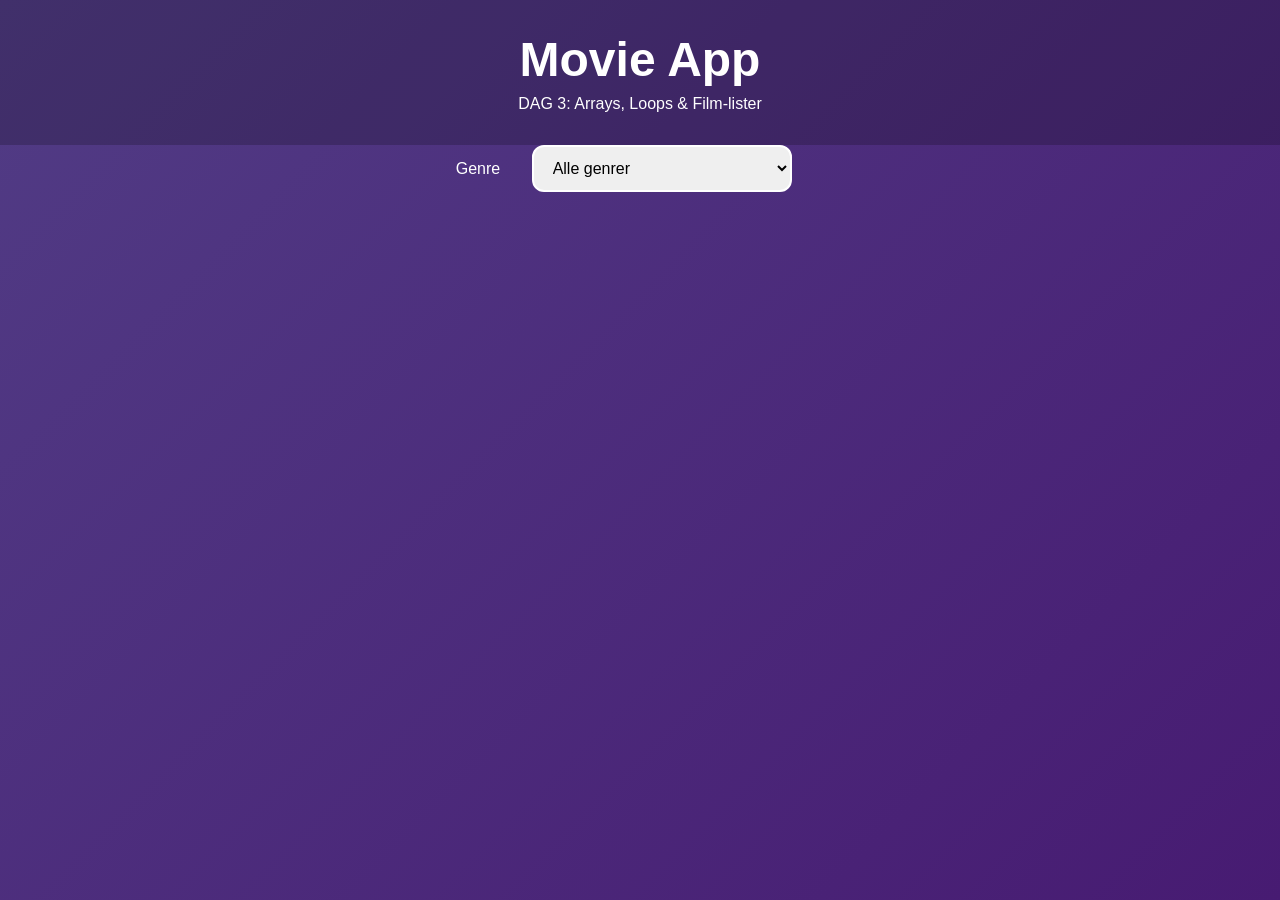
==== exercises/examples/dag3/index.html @ 711496b5 "dag 3 done" ====
<!DOCTYPE html>
<html lang="da">
  <head>
    <meta charset="UTF-8" />
    <meta name="viewport" content="width=device-width, initial-scale=1.0" />
    <title>Movie App - DAG 3</title>
    <link rel="stylesheet" href="app.css" />
  </head>
  <body>
    <header>
      <h1>Movie App</h1>
      <p>DAG 3: Arrays, Loops & Film-lister</p>
    </header>

    <section class="controls">
  <div class="genre-row">
    <label for="genre-select">Genre</label>
    <select id="genre-select">
      <option value="all">Alle genrer</option>
    </select>
    <span id="movie-count" class="movie-count"></span>
  </div>
</section>

   <main>
  <section id="movie-list" class="movie-grid" aria-label="Filmliste">
  </section>
</main>
    </main>

    <script src="app.js"></script>

  </body>
</html>
---- exercises/examples/dag3/app.css ----
*{
margin: 0;
padding: 0;
box-sizing: border-box;
}

main {
  max-width: 1200px;
  margin: 0 auto;
  padding: 2rem;
}

body {
  font-family: "Segoe UI", Tahoma, Geneva, Verdana, sans-serif;
  background: linear-gradient(135deg, #513c85 0%, #471b72 100%);
  min-height: 100vh;
  color: white;
}
header {
  text-align: center;
  padding: 2rem;
  background: rgba(0, 0, 0, 0.2);
}

header h1 {
  font-size: 3rem;
  margin-bottom: 0.5rem;
}

.movie-grid {
  display: grid;
  grid-template-columns: 1fr;
  gap: 2rem;
  padding: 2rem 0;
}

@media (min-width: 600px) {
  .movie-grid {
    grid-template-columns: 1fr 1fr;
  }
}

@media (min-width: 992px) {
  .movie-grid {
    grid-template-columns: 1fr 1fr 1fr;
  }
}

@media (min-width: 1400px) {
  .movie-grid {
    grid-template-columns: 1fr 1fr 1fr 1fr;
  }
}

.movie-card {
  background: rgba(82, 47, 117, 0.951);
  backdrop-filter: blur(10px);
  border-radius: 15px;
  padding: 1rem;
  transition: transform 0.3s;
  border: 1px solid rgba(255, 255, 255, 0.2);
}

.movie-card:hover {
  transform: translateY(-5px);
  box-shadow: 0 10px 30px rgba(0, 0, 0, 0.3);
}

.movie-card h3 {
  color: #ffd700;
  margin-bottom: 0.5rem;
  font-size: 1.2rem;
}

.movie-card p {
  opacity: 0.9;
  font-size: 0.95rem;
  margin: 0.3rem 0;
}

.movie-image {
  width: 100%;
  border-radius: 10px;
  display: block;
}

.movie-card--highlight {
  border: 2px solid gold;
}

.genre-row {
  display: flex;
  align-items: center;
  gap: 2rem;
  justify-content: center;
}

#genre-select {
  min-width: 260px;
  padding: 0.75rem 0.9rem;
  border-radius: 12px;
  border: 2px solid white;
  font-size: 1rem;
}

.movie-count {
  font-size: 1.1rem;
  font-weight: bold;
  color: white;
  white-space: nowrap;
}
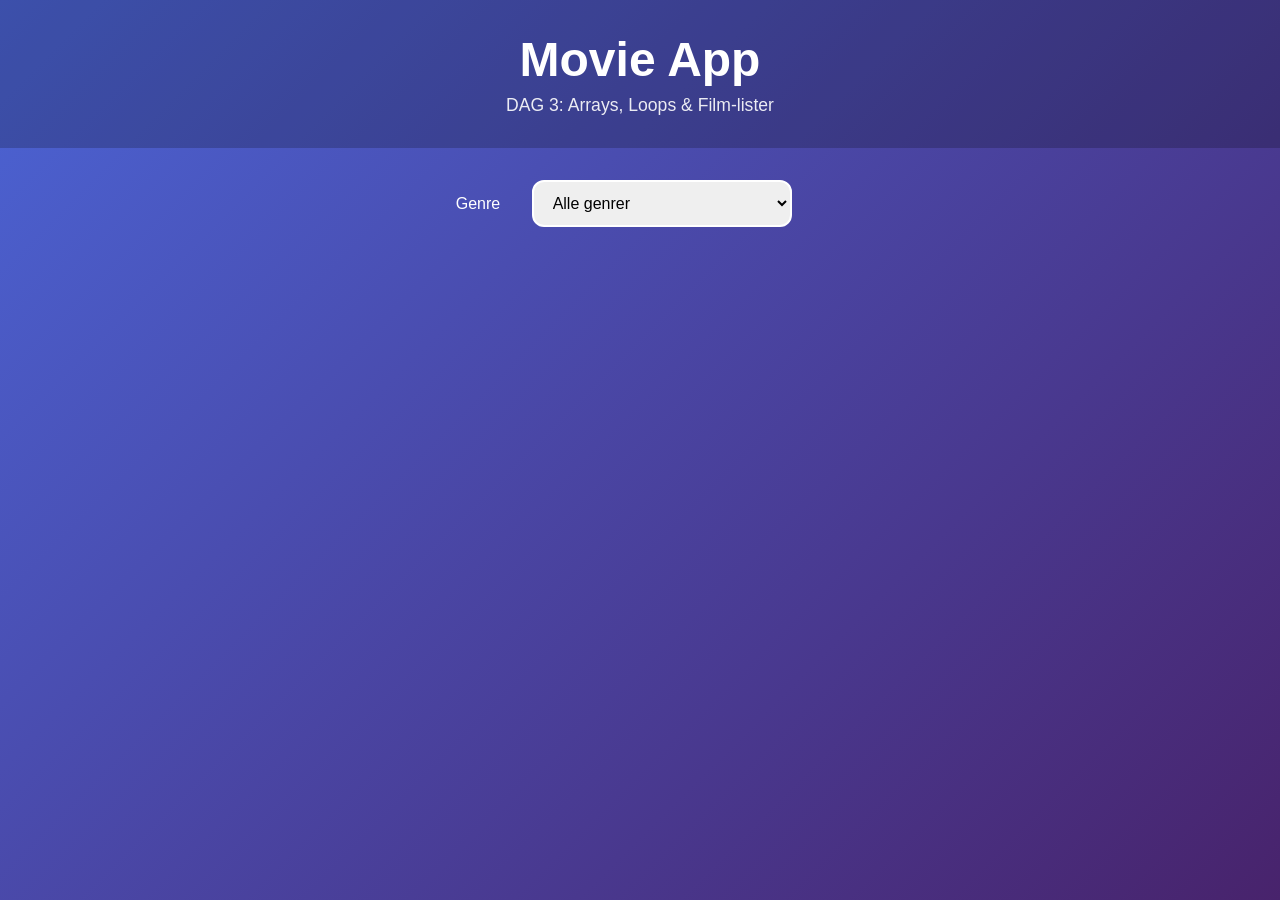
==== commit 7f2a65c4: "dag 3 done" ====
--- a/exercises/examples/dag3/index.html
+++ b/exercises/examples/dag3/index.html
@@ -1,16 +1,18 @@
 <!DOCTYPE html>
 <html lang="da">
-  <head>
-    <meta charset="UTF-8" />
-    <meta name="viewport" content="width=device-width, initial-scale=1.0" />
-    <title>Movie App - DAG 3</title>
-    <link rel="stylesheet" href="app.css" />
-  </head>
-  <body>
-    <header>
-      <h1>Movie App</h1>
-      <p>DAG 3: Arrays, Loops & Film-lister</p>
-    </header>
+<head>
+  <meta charset="UTF-8" />
+  <meta name="viewport" content="width=device-width, initial-scale=1.0" />
+  <title>Movie App - DAG 2</title>
+  <link rel="stylesheet" href="app.css" />
+</head>
+<body>
+  <header>
+    <h1>Movie App</h1>
+    <p>DAG 3: Arrays, Loops & Film-lister</p>
+  </header>
+
+  <main>
 
     <section class="controls">
   <div class="genre-row">
@@ -21,15 +23,13 @@
     <span id="movie-count" class="movie-count"></span>
   </div>
 </section>
+  
+<section id="movie-list" class="movie-grid" aria-label="Filmliste">
+  <!-- Film vises her med JavaScript -->
+</section>
 
-   <main>
-  <section id="movie-list" class="movie-grid" aria-label="Filmliste">
-  </section>
-</main>
-    </main>
-
-    <script src="app.js"></script>
-
-  </body>
+  </main>
+  <script src="app.js"></script>
+</body>
 </html>
 
--- a/exercises/examples/dag3/app.css
+++ b/exercises/examples/dag3/app.css
@@ -1,21 +1,16 @@
-*{
-margin: 0;
-padding: 0;
-box-sizing: border-box;
-}
-
-main {
-  max-width: 1200px;
-  margin: 0 auto;
-  padding: 2rem;
+* {
+  margin: 0;
+  padding: 0;
+  box-sizing: border-box;
 }
 
 body {
   font-family: "Segoe UI", Tahoma, Geneva, Verdana, sans-serif;
-  background: linear-gradient(135deg, #513c85 0%, #471b72 100%);
+  background: linear-gradient(135deg, #4b64d5 0%, #48236c 100%);
   min-height: 100vh;
   color: white;
 }
+
 header {
   text-align: center;
   padding: 2rem;
@@ -27,20 +22,35 @@
   margin-bottom: 0.5rem;
 }
 
+header p {
+  font-size: 1.1rem;
+  opacity: 0.9;
+}
+
+main {
+  max-width: 1200px;
+  margin: 0 auto;
+  padding: 2rem;
+}
+
+
+
+
+/* 3. Tilføj disse nye klasser for movie-grid og movie-card nederst i CSS-filen: */
 .movie-grid {
   display: grid;
   grid-template-columns: 1fr;
-  gap: 2rem;
+  gap: 3rem;
   padding: 2rem 0;
 }
 
-@media (min-width: 600px) {
+@media (min-width: 700px) {
   .movie-grid {
     grid-template-columns: 1fr 1fr;
   }
 }
 
-@media (min-width: 992px) {
+@media (min-width: 1100px) {
   .movie-grid {
     grid-template-columns: 1fr 1fr 1fr;
   }
@@ -53,10 +63,10 @@
 }
 
 .movie-card {
-  background: rgba(82, 47, 117, 0.951);
+  background: rgba(255, 255, 255, 0.1);
   backdrop-filter: blur(10px);
   border-radius: 15px;
-  padding: 1rem;
+  padding: 2rem;
   transition: transform 0.3s;
   border: 1px solid rgba(255, 255, 255, 0.2);
 }
@@ -87,7 +97,6 @@
 .movie-card--highlight {
   border: 2px solid gold;
 }
-
 .genre-row {
   display: flex;
   align-items: center;
